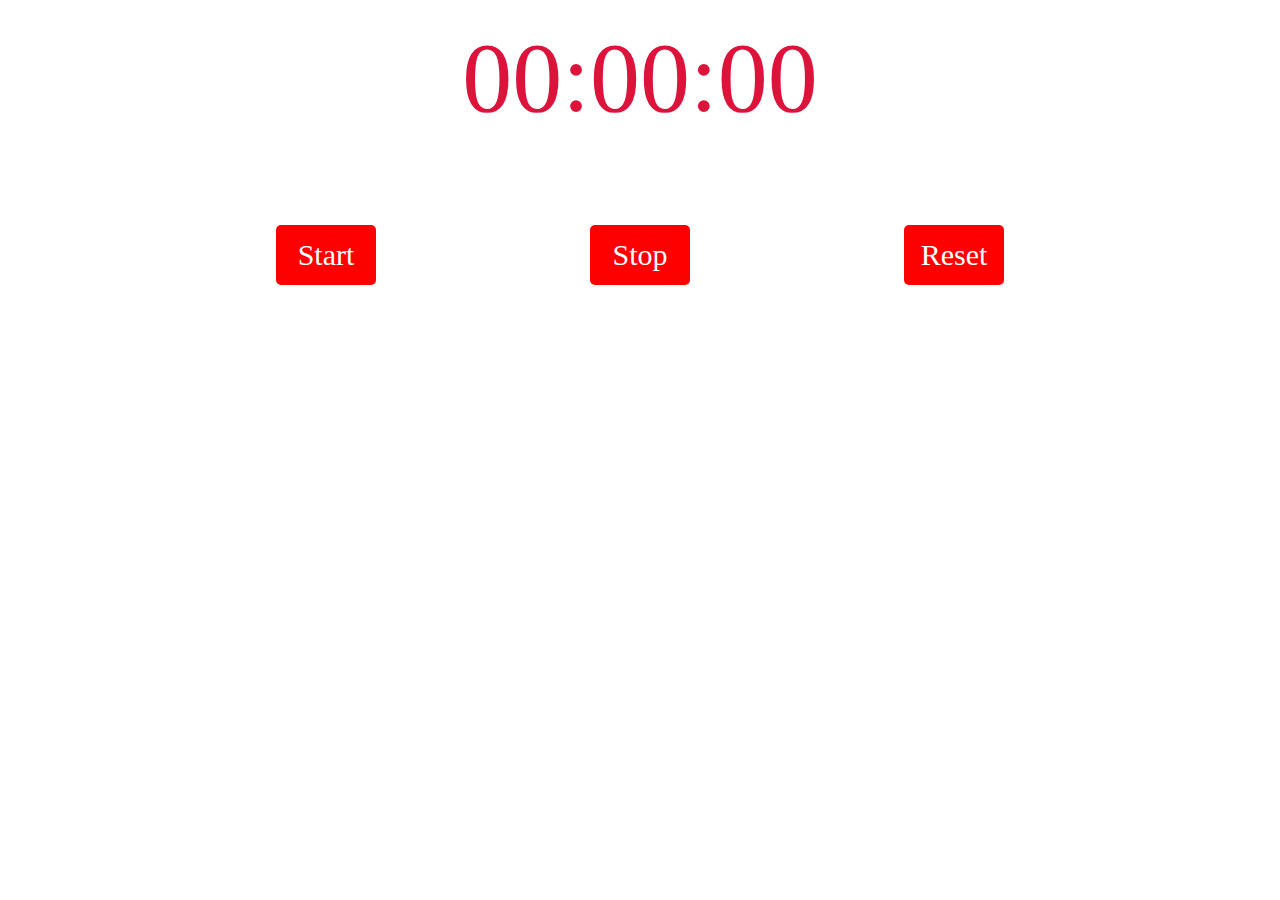
==== index.html @ 13e3ff2c "Rename timer.html to index.html" ====
<!DOCTYPE html>
<html lang="en">
<head>
   <meta charset="UTF-8">
   <meta name="viewport" content="width=device-width, initial-scale=1.0">
   <title>Timer Site</title>
   <link rel="stylesheet" href="timer.css">
</head>
<body>
   <div id="time"><span id="num">00:00:00</span></div>

   <div id="buttons">
      <input type="button" value="Start" id="start">
      <input type="button" value="Stop" id="stop">
      <input type="button" value="Reset" id="reset">
   </div>

   
   <script src="timer.js"></script>
</body>
</html>
---- timer.css ----
*{
   margin: 0;
   padding: 0;
   border: none;
   box-sizing: border-box;
}

#time{
   width: 60%;
   margin: 20px auto;
   font-size: 100px;
   text-align: center;
   color: crimson;
   font-family: cursive;
}

#buttons{
   width: 60%;
   margin: 70px auto;
   display: flex;
   justify-content: space-between;
   align-items: center;
   flex-wrap: wrap;
}

#start, #stop, #reset{
   margin: 20px ;
   width: 100px;
   height: 60px;
   background-color: red;
   color: white;
   font-size: 30px;
   border-radius: 5px;
   font-family: cursive;
   cursor: pointer;
}

#timeSet{
   width: 200px;
   height: 60px;
   background-color: red;
   color: white;
   font-size: 30px;
   border-radius: 5px;
   font-family: cursive;
   cursor: pointer;
}

#stopHrs, #stopMin, #stopSec{
   width: 60px;
   height: 50px;
   font-size: 24px;
   text-align: center;
   margin-bottom: 2rem;
}

#stopWatch{
   background-color: gray;
   max-width: 30rem;
   margin: auto;
   text-align: center;
   padding: 30px 0;
}
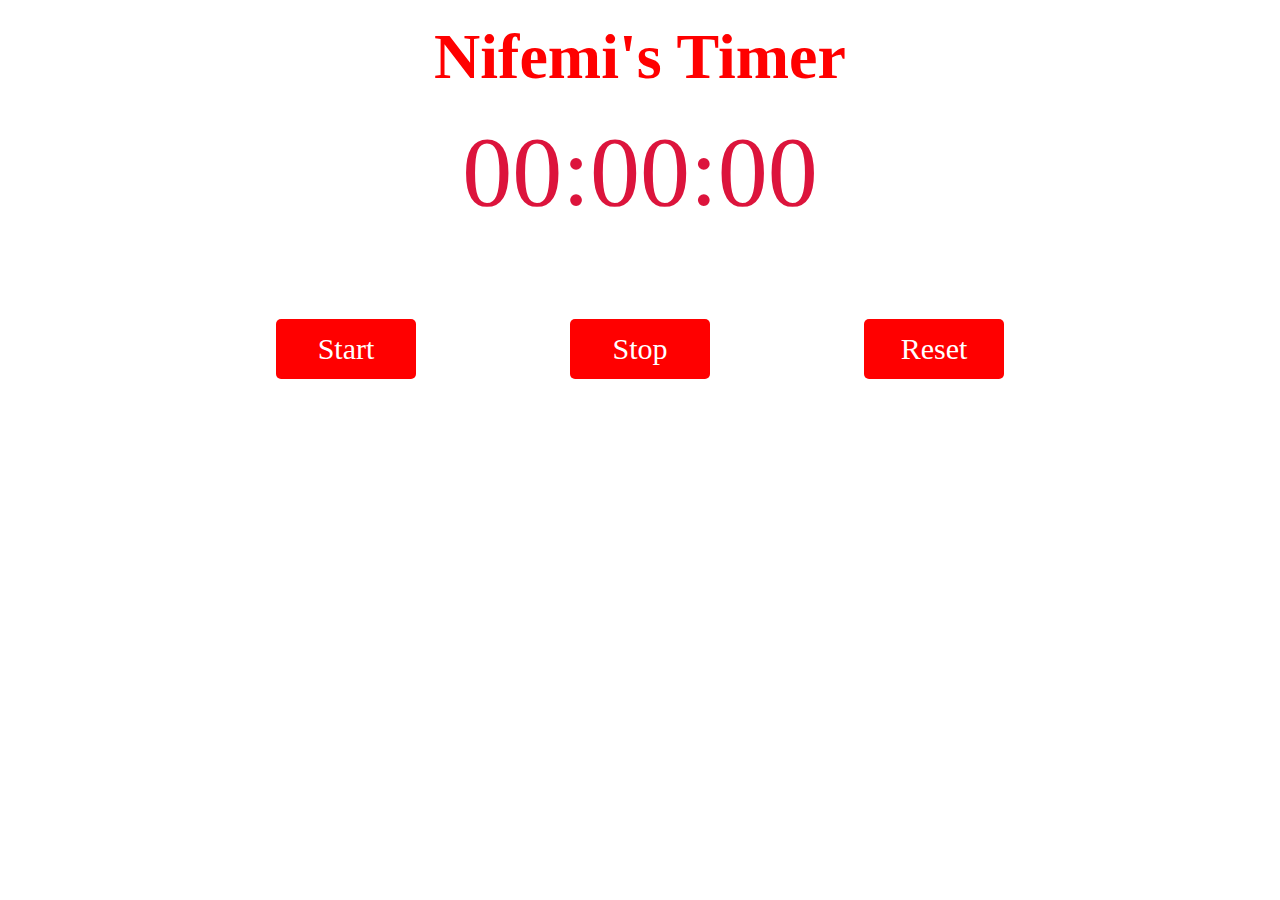
==== commit 27914a1a: "made the site responsive" ====
--- a/index.html
+++ b/index.html
@@ -4,9 +4,11 @@
    <meta charset="UTF-8">
    <meta name="viewport" content="width=device-width, initial-scale=1.0">
    <title>Timer Site</title>
-   <link rel="stylesheet" href="timer.css">
+   <link rel="stylesheet" href="style.css">
 </head>
 <body>
+   <h1 id="top">Nifemi's Timer</h1>
+
    <div id="time"><span id="num">00:00:00</span></div>
 
    <div id="buttons">
--- a/style.css
+++ b/style.css
@@ -0,0 +1,62 @@
+*{
+   margin: 0;
+   padding: 0;
+   border: none;
+   box-sizing: border-box;
+}
+
+#top{
+   color: red;
+   font-size: 4rem;
+   font-family: cursive;
+   font-weight: 800;
+   text-align: center;
+   margin: 20px auto;
+}
+
+#time{
+   width: 60%;
+   margin: 20px auto;
+   font-size: 100px;
+   text-align: center;
+   color: crimson;
+   font-family: cursive;
+}
+
+#buttons{
+   width: 60%;
+   margin: 70px auto;
+   display: flex;
+   justify-content: space-between;
+   align-items: center;
+}
+
+#start, #stop, #reset{
+   margin: 20px ;
+   width: 140px;
+   height: 60px;
+   background-color: red;
+   color: white;
+   font-size: 30px;
+   border-radius: 5px;
+   font-family: cursive;
+   cursor: pointer;
+}
+
+@media all and (max-width: 500px) {
+   #num{
+      font-size: 40px;
+   }
+
+   #start, #stop, #reset{
+      margin: 20px ;
+      width: 120px;
+      height: 40px;
+      color: white;
+      font-size: 20px;
+   }
+
+   #top{
+      font-size: 3rem;
+   }
+}
